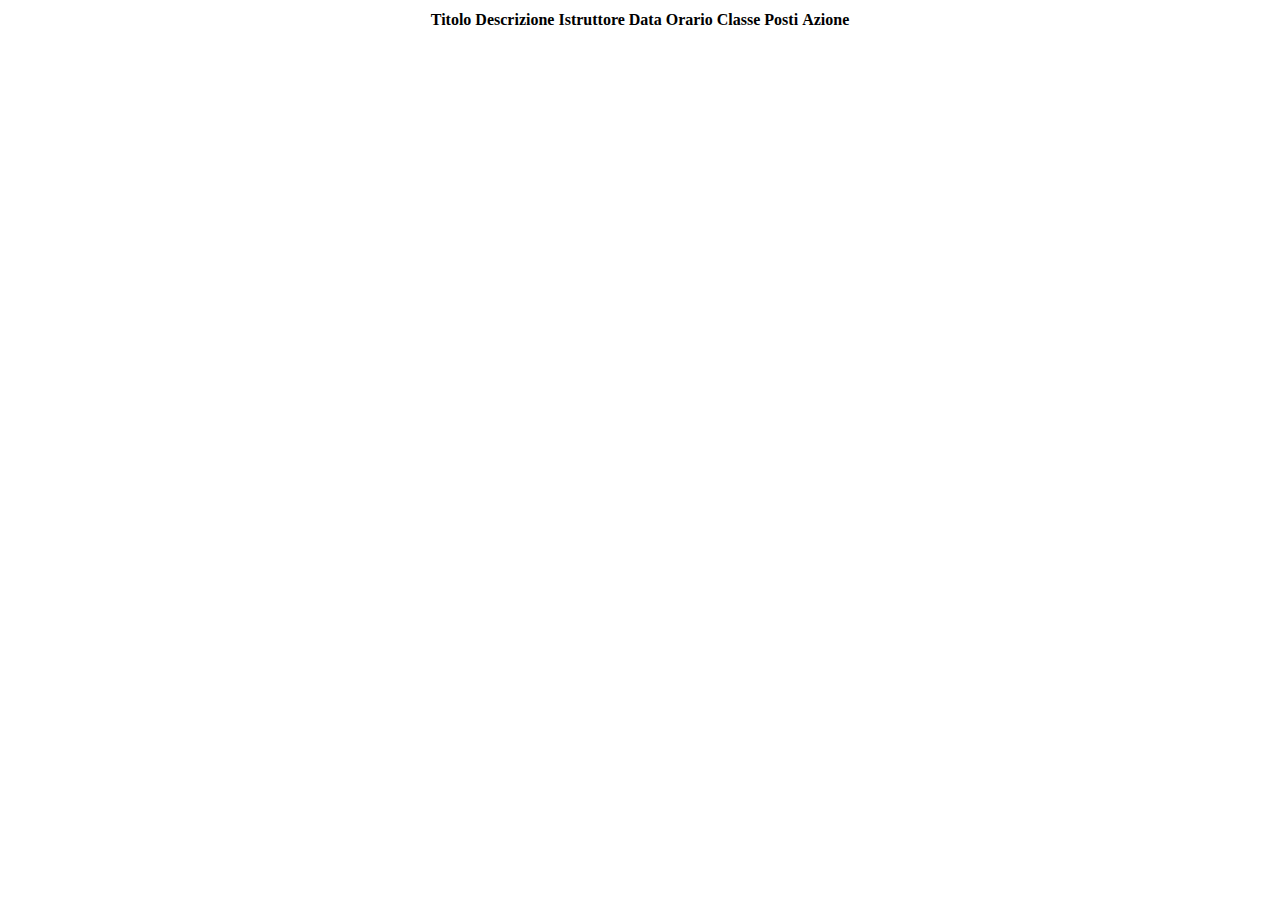
==== home.html @ cadda041 "Add files via upload" ====
<!DOCTYPE html>
<html>

<head>
  <title>Settimana dello studente</title>
  <script src="https://ajax.googleapis.com/ajax/libs/jquery/3.6.0/jquery.min.js"></script>
  <script>
  $(document).ready(function(){
    //$("button").click(function(){
      var table = document.getElementById("ListaCorsi");
      $.get("/api/v1/corsi/", function(data, status){
        var rowIndex = 1
        for (const [key, value] of Object.entries(data)) {
          if (value.approvato) {
            var row = table.insertRow(rowIndex);

            var titolo = row.insertCell(0);
            var descrizione = row.insertCell(1);
            var istruttore = row.insertCell(2);
            var data = row.insertCell(3);
            var orario = row.insertCell(4);
            var classe = row.insertCell(5);
            var posti = row.insertCell(6);
            var prenota = row.insertCell(7);

            titolo.innerHTML = value.titolo;
            descrizione.innerHTML = value.descrizione;
            istruttore.innerHTML = value.istruttore;
            data.innerHTML = value.data;
            orario.innerHTML = value.oraInizio + '-' + value.oraFine
            classe.innerHTML = value.classe
            posti.innerHTML = value.postiLiberi + '/' + value.posti
            prenota.innerHTML = "<button type='button'>Prenota</button>"
            //prenota.innerHTML = "<button type='button' onclick="prenota(value.ID)">Prenota</button>"
            rowIndex = rowIndex + 1
          }
        }
      });
    //});
  });
  </script>
  <script>
    function prenota(idCorso) {
      //Submit POST to modify posti for idCorsoyy
    }
  </script>
</head>

<body>

  <table id="ListaCorsi" align="center">
    <tr>
      <th>Titolo</th>
      <th>Descrizione</th>
      <th>Istruttore</th>
      <th>Data</th>
      <th>Orario</th>
      <th>Classe</th>
      <th>Posti</th>
      <th>Azione</th>
    </tr>
  </table>

</body>
</html>
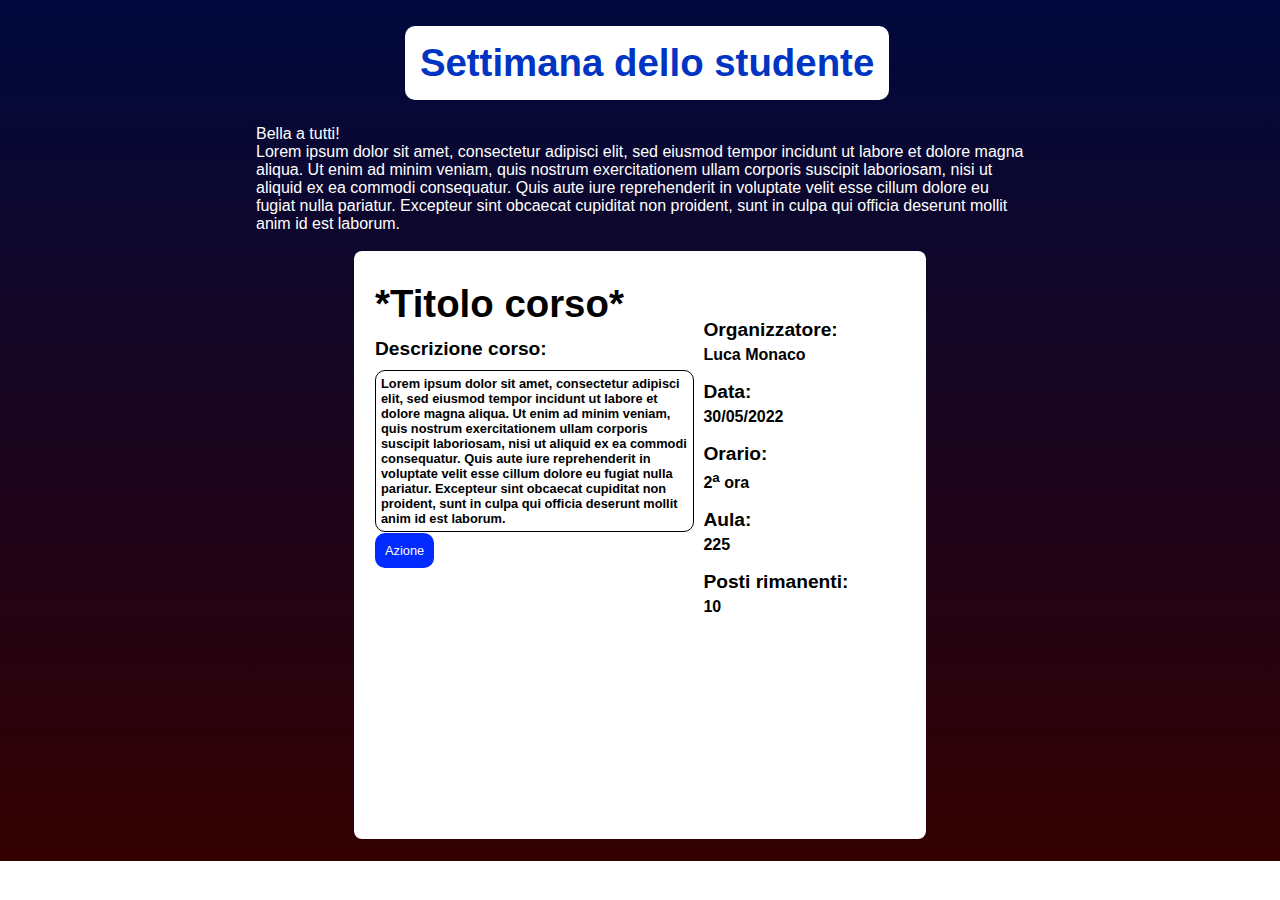
==== commit b374eedb: "Add files via upload" ====
--- a/home.html
+++ b/home.html
@@ -1,9 +1,10 @@
 <!DOCTYPE html>
 <html>
-
 <head>
+  <meta charset="UTF-8">
+  <meta http-equiv="X-UA-Compatible" content="IE=edge">
+  <meta name="viewport" content="width=device-width, initial-scale=1.0">
   <title>Settimana dello studente</title>
-  <script src="https://ajax.googleapis.com/ajax/libs/jquery/3.6.0/jquery.min.js"></script>
   <script>
   $(document).ready(function(){
     //$("button").click(function(){
@@ -44,22 +45,126 @@
       //Submit POST to modify posti for idCorsoyy
     }
   </script>
+  <script src="https://ajax.googleapis.com/ajax/libs/jquery/3.6.0/jquery.min.js"></script>
+  <style>
+    body {
+      background-image: linear-gradient(rgb(0,9,61), rgb(51,0,0));
+      background-repeat: no-repeat;
+      font-family: -apple-system, BlinkMacSystemFont, sans-serif;
+      margin: 0;
+      overflow-x: hidden;
+    }
+    h1 {
+      margin-left: 31.63194445%;
+      background-color: #fff;
+      width: fit-content;
+      padding: 15px;
+      border-radius: 10px;
+      color: rgb(0, 52, 194);
+      font-size: 3vw;
+    }
+    p {
+      color: #fff;
+      margin-left: 20%;
+      margin-right: 20%;
+    }
+    table {
+      color: #000;
+      width: 45%;
+      margin-bottom: 20px;
+      height: fit-content;
+      position: relative;
+    }
+    table tr {
+      display: block;
+      background-color: #fff;
+      border-radius: 8px;
+      padding: 20px;
+    }
+    table tr th {
+      display: block;
+      text-align: start;
+    }
+    table tr th:nth-child(3), table tr th:nth-child(4), table tr th:nth-child(5), table tr th:nth-child(6), table tr th:nth-child(7), table tr th:nth-child(8) {
+      position: relative;
+      left: 61.7283950617%;
+      width: 41%;
+    }
+    table tr th p {
+      margin: 0;
+      color: #000;
+      font-size: 1.25vw;
+      margin-top: 5px;
+    }
+    .textarea {
+      border: 1.5px solid #000;
+      border-radius: 10px;
+      padding: 5px;
+      margin: 10px 0;
+      color: #000;
+      font-size: 1vw;
+    }
+    table tr th:nth-child(1) {
+      font-size: 2vw;
+      width: 100%;
+      line-height: 0;
+    }
+    table tr th:nth-child(2) {
+      width: 60%;
+    }
+    table tr th h3 {
+      margin: 0;
+      font-size: 1.5vw;
+    }
+    table tr th:nth-child(3) {
+      bottom: 225px;
+    }
+    table tr th:nth-child(4) {
+      bottom: 210px;
+    }
+    table tr th:nth-child(5) {
+      bottom: 195px;
+    }
+    table tr th:nth-child(6) {
+      bottom: 180px;
+    }
+    table tr th:nth-child(7) {
+      bottom: 165px;
+    }
+    table tr th:nth-child(8) {
+      bottom: 250px;
+      left: 0%;
+    }
+    table tr th button {
+      background-color: rgb(0, 42, 255);
+      border: 0;
+      border-radius: 10px;
+      padding: 10px;
+      color: #fff;
+      cursor: pointer;
+      font-size: 1vw;
+    }
+  </style>
 </head>
-
 <body>
-
+  <h1>Settimana dello studente</h1>
+  <p>Bella a tutti!<br>Lorem ipsum dolor sit amet, consectetur adipisci elit, sed eiusmod tempor incidunt ut labore et dolore magna aliqua. Ut enim ad minim veniam, quis nostrum exercitationem ullam corporis suscipit laboriosam, nisi ut aliquid ex ea commodi consequatur. Quis aute iure reprehenderit in voluptate velit esse cillum dolore eu fugiat nulla pariatur. Excepteur sint obcaecat cupiditat non proident, sunt in culpa qui officia deserunt mollit anim id est laborum.</p>
   <table id="ListaCorsi" align="center">
-    <tr>
-      <th>Titolo</th>
-      <th>Descrizione</th>
-      <th>Istruttore</th>
-      <th>Data</th>
-      <th>Orario</th>
-      <th>Classe</th>
-      <th>Posti</th>
-      <th>Azione</th>
-    </tr>
+    <tbody>
+      <tr>
+        <th><h2>*Titolo corso*</h2></th>
+        <th>
+          <h3>Descrizione corso:</h3>
+          <p class="textarea">Lorem ipsum dolor sit amet, consectetur adipisci elit, sed eiusmod tempor incidunt ut labore et dolore magna aliqua. Ut enim ad minim veniam, quis nostrum exercitationem ullam corporis suscipit laboriosam, nisi ut aliquid ex ea commodi consequatur. Quis aute iure reprehenderit in voluptate velit esse cillum dolore eu fugiat nulla pariatur. Excepteur sint obcaecat cupiditat non proident, sunt in culpa qui officia deserunt mollit anim id est laborum.</p>
+        </th>
+        <th><h3>Organizzatore:</h3><p>Luca Monaco</p></th>
+        <th><h3>Data:</h3><p>30/05/2022</p></th>
+        <th><h3>Orario:</h3><p>2<sup>a</sup> ora</p></th>
+        <th><h3>Aula:</h3><p>225</p></th>
+        <th><h3>Posti rimanenti:</h3><p>10</p></th>
+        <th><button>Azione</button></th>
+      </tr>
+    </tbody>
   </table>
-
 </body>
-</html>
+</html>